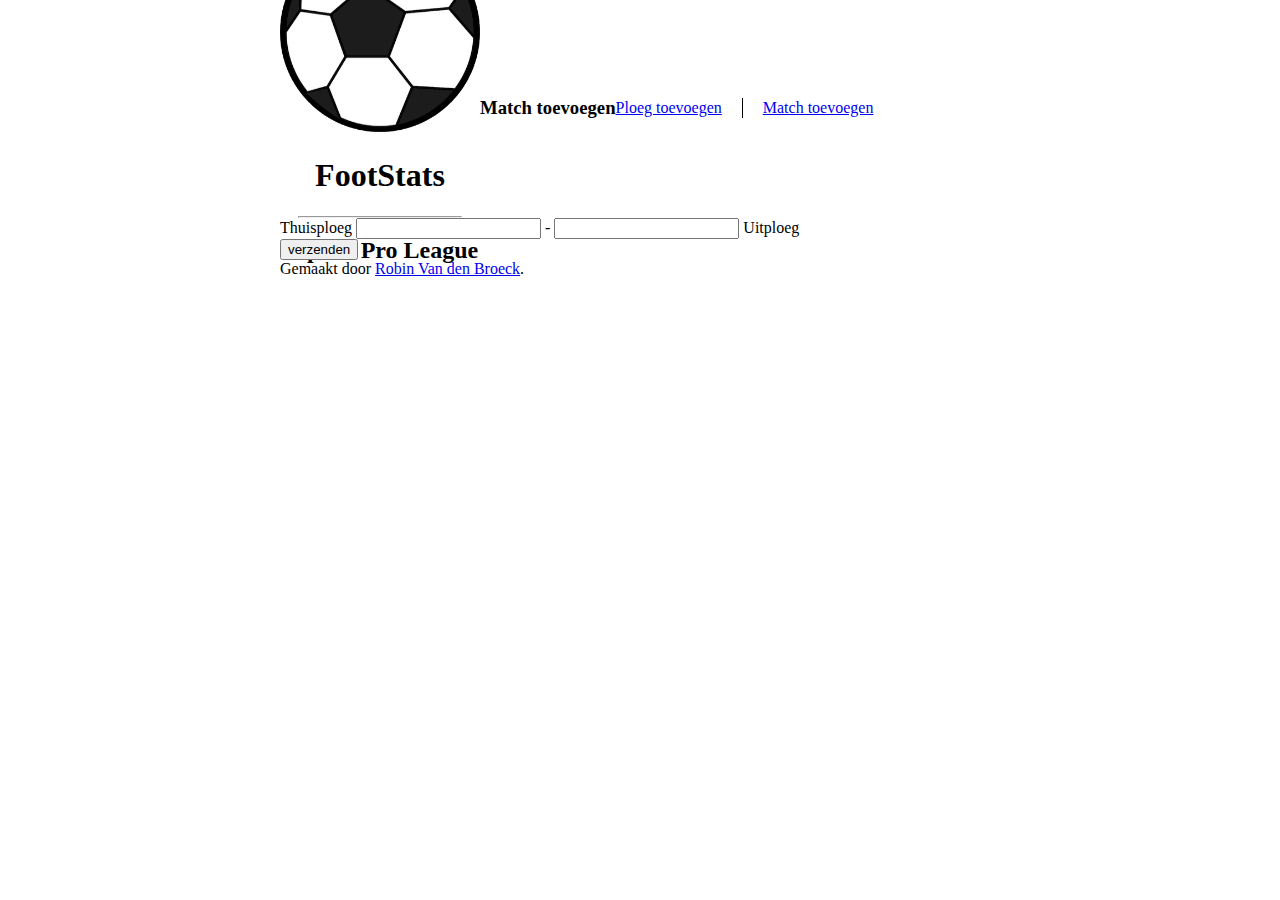
==== WebContent/match-toevoegen.html @ c3130009 "Initial commit" ====
<!doctype html>
<html lang="nl">
<head>
<meta charset="utf-8" />
<meta name="viewport" content="width=device-width, initial-scale=1.0" />
<title>Overzicht - FootStat</title>
<link rel="stylesheet" href="stylesheet.css" />
</head>
<body>
	<div class="container">
		<header>
			<div class="lijn">
				<div class="afbeelding">
					<img src="voetbal.png" alt="Voetbal" width="200" height="200" />
				</div>
				<div class="title">
					<h1>FootStats</h1>
					<hr />
					<h2>Jupiler Pro League</h2>
				</div>
			</div>
			<h3>Match toevoegen</h3>
			<nav>
				<ul>
					<li><a href="./ploeg-toevoegen.html">Ploeg toevoegen</a></li>
					<li><a href="./match-toevoegen.html">Match toevoegen</a></li>
				</ul>
			</nav>
		</header>
		<main>
			<form>
				<!-- Dropdown thuisploeg -->
				Thuisploeg  
				<input type="number" name="thuisscore"/>
				-
				<input type="number" name="uitscore" />
				Uitploeg
				<!-- Dropdown uitploeg -->
				<br />
				<input type="submit" value="verzenden">
			</form>
		</main>
		<footer>
			Gemaakt door <a href="mailto:robin.vandenbroeck@student.ucll.be">Robin
				Van den Broeck</a>.
		</footer>
	</div>
</body>
</html>
---- WebContent/stylesheet.css ----
.container {
	width: 720px;
	margin: auto;
	box-sizing: border-box;
}

header {
	display: flex;
	flex-flow: row nowrap;
	align-content: center;
	align-items: center;
	height: 200px;
}

header div.afbeelding {
	flex: 1;
	max-width: 200px;
}

header div.title {
	flex: 1;
	text-align: center;
}

header div.title hr {
	width: 162px;
}

nav ul {
	display: block;
	height: 20px;
	line-height: 20px;
	list-style: none;
	padding: 0;
}

nav ul li:first-child {
	padding-left: 0;
}

nav ul li {
	width: auto;
	float: left;
	border-right: 1px solid black;
	padding-left: 20px;
	padding-right: 20px;
}

nav ul li:last-child {
	border-right: 0px;
}

main {
	margin-top: 10px;
}

main table {
	clear: both;
	width: 100%;
}

main table thead {
	background-color: black;
	color: white;
}

main table tbody tr:nth-child(2n) {
	background-color: lightgray;
}
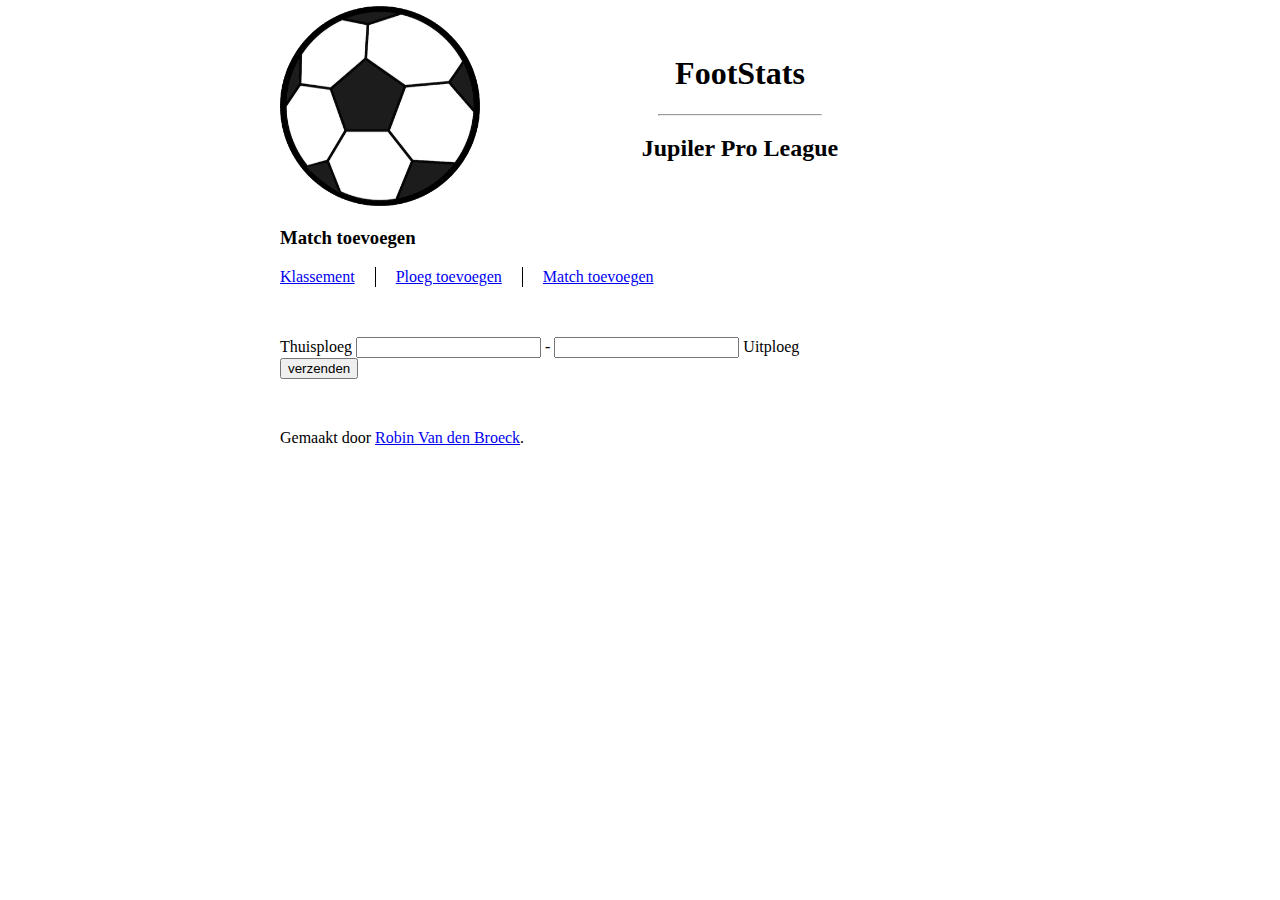
==== commit 1b99f587: "Overal klassement in header en margins verandert" ====
--- a/WebContent/match-toevoegen.html
+++ b/WebContent/match-toevoegen.html
@@ -22,8 +22,9 @@
 			<h3>Match toevoegen</h3>
 			<nav>
 				<ul>
-					<li><a href="./ploeg-toevoegen.html">Ploeg toevoegen</a></li>
-					<li><a href="./match-toevoegen.html">Match toevoegen</a></li>
+					<li><a href="index.html">Klassement</a></li>
+					<li><a href="ploeg-toevoegen.html">Ploeg toevoegen</a></li>
+					<li><a href="match-toevoegen.html">Match toevoegen</a></li>
 				</ul>
 			</nav>
 		</header>
--- a/WebContent/stylesheet.css
+++ b/WebContent/stylesheet.css
@@ -4,7 +4,7 @@
 	box-sizing: border-box;
 }
 
-header {
+header div.lijn {
 	display: flex;
 	flex-flow: row nowrap;
 	align-content: center;
@@ -12,17 +12,17 @@
 	height: 200px;
 }
 
-header div.afbeelding {
+header div.lijn div.afbeelding {
 	flex: 1;
 	max-width: 200px;
 }
 
-header div.title {
+header div.lijn div.title {
 	flex: 1;
 	text-align: center;
 }
 
-header div.title hr {
+header  div.lijn div.title hr {
 	width: 162px;
 }
 
@@ -51,7 +51,7 @@
 }
 
 main {
-	margin-top: 10px;
+	margin-top: 50px;
 }
 
 main table {
@@ -66,4 +66,8 @@
 
 main table tbody tr:nth-child(2n) {
 	background-color: lightgray;
+}
+
+footer {
+	margin-top: 50px;
 }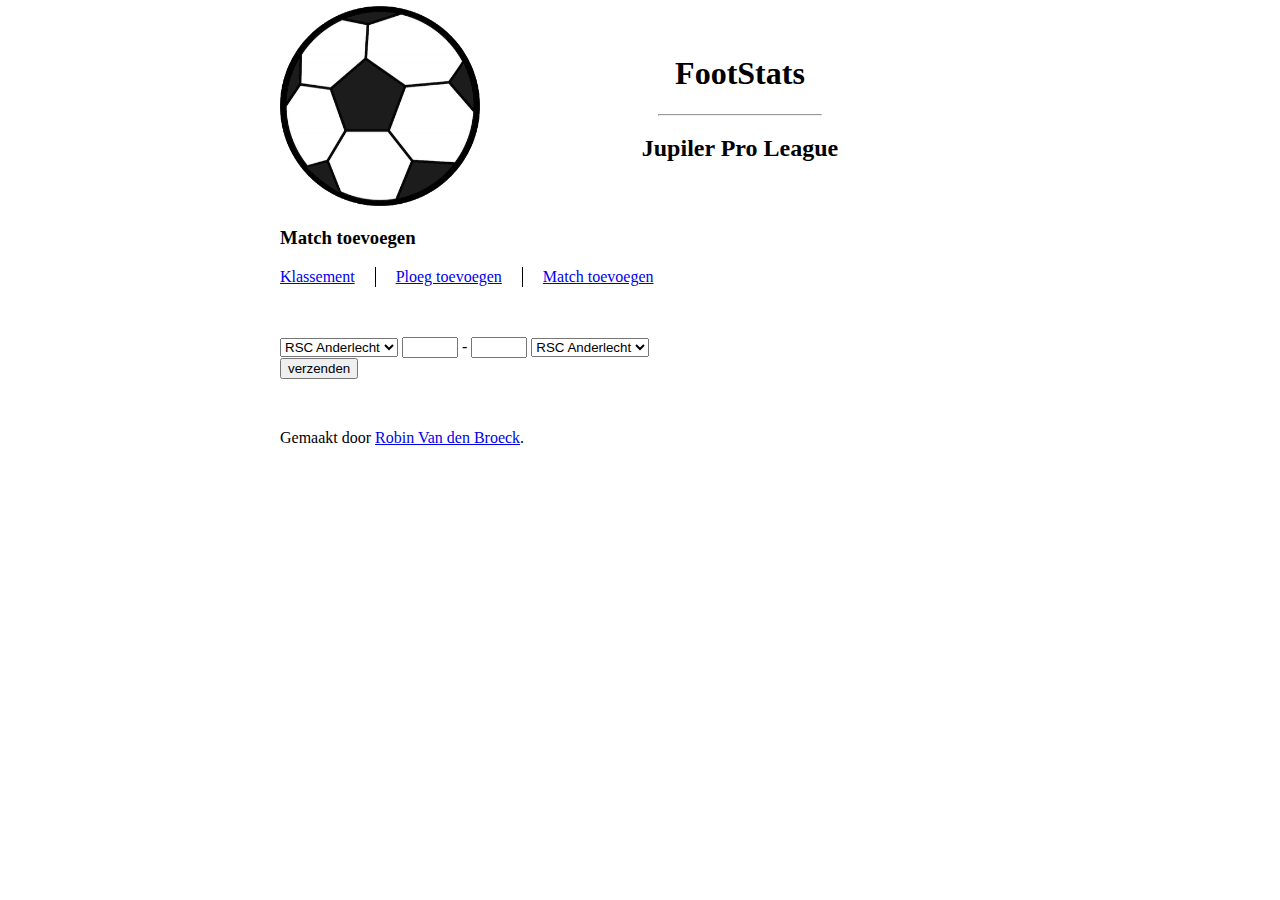
==== commit 6974ad3b: "Statisch afgemaakt" ====
--- a/WebContent/match-toevoegen.html
+++ b/WebContent/match-toevoegen.html
@@ -30,15 +30,23 @@
 		</header>
 		<main>
 			<form>
-				<!-- Dropdown thuisploeg -->
-				Thuisploeg  
-				<input type="number" name="thuisscore"/>
+				<select name="thuisploeg" required>
+					<option value="rscanderlecht">RSC Anderlecht</option>
+					<option value="clubbrugge">Club Brugge</option>
+					<option value="zultewaregem">Zulte Waregem</option>
+					<option value="kvoostende">KV Oostende</option>				
+				</select>
+				<input type="number" name="thuisscore" min="0" max="99" required />
 				-
-				<input type="number" name="uitscore" />
-				Uitploeg
-				<!-- Dropdown uitploeg -->
+				<input type="number" name="uitscore"  min="0" max="99" required />
+				<select name="uitploeg" required>
+					<option value="rscanderlecht">RSC Anderlecht</option>
+					<option value="clubbrugge">Club Brugge</option>
+					<option value="zultewaregem">Zulte Waregem</option>
+					<option value="kvoostende">KV Oostende</option>				
+				</select>
 				<br />
-				<input type="submit" value="verzenden">
+				<input type="submit" value="verzenden" required />
 			</form>
 		</main>
 		<footer>
